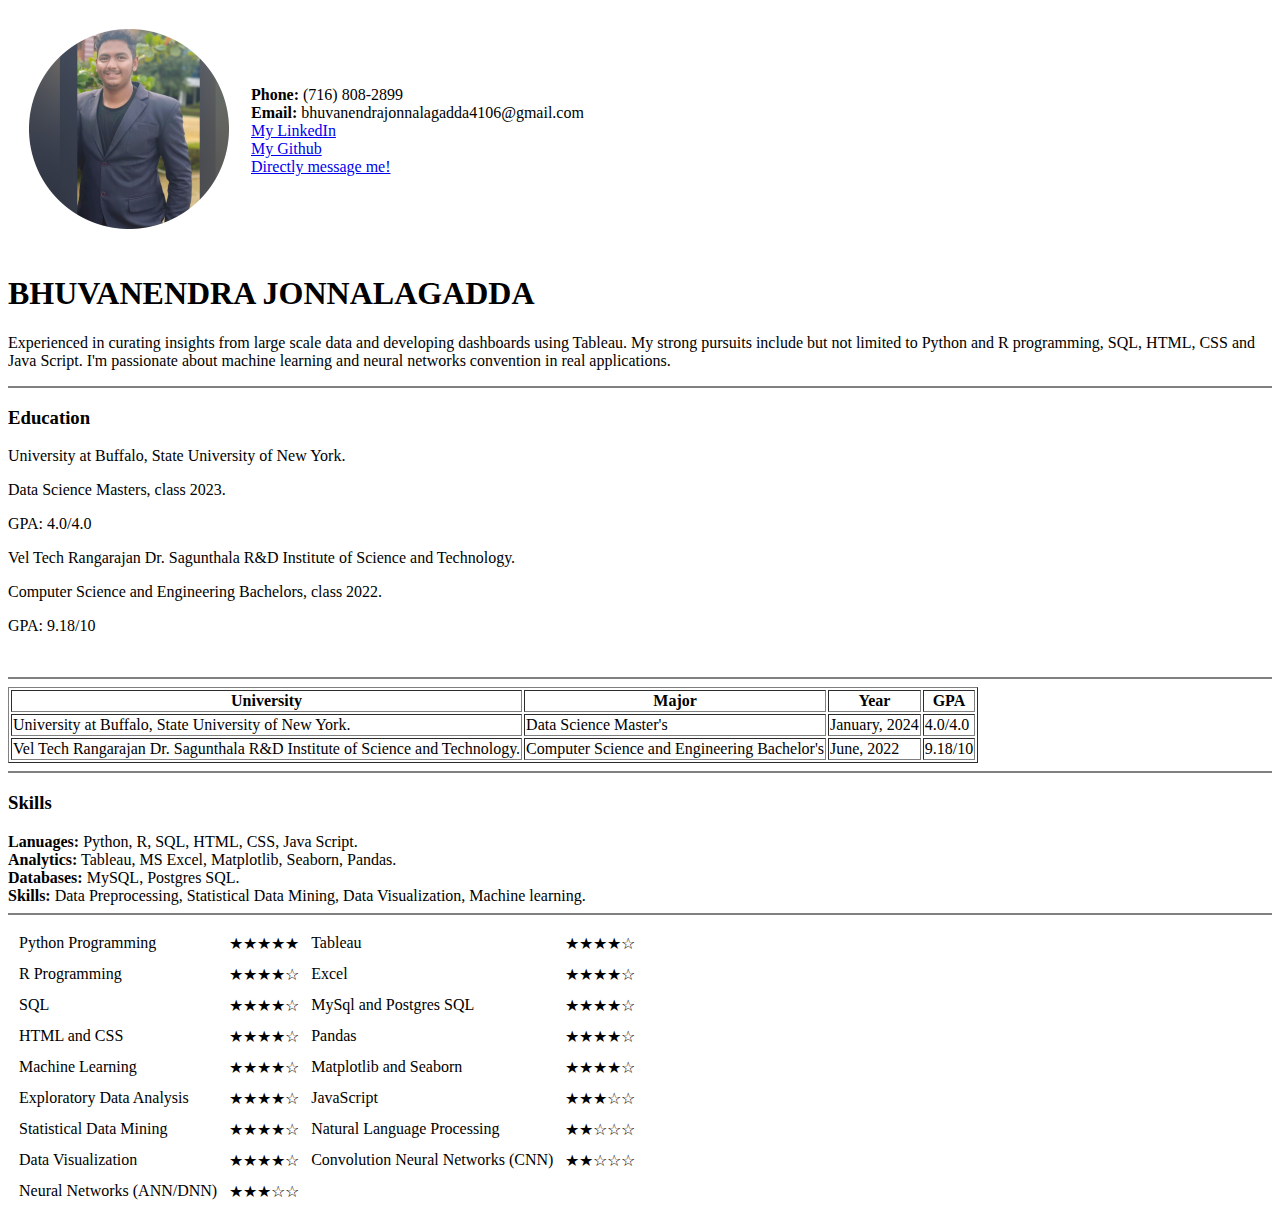
==== index.html @ 1d93d32a "uploaded index file" ====
<!DOCTYPE html>
<html lang="en">
<head>
    <meta charset="UTF-8">
    <meta http-equiv="X-UA-Compatible" content="IE=edge">
    <meta name="viewport" content="width=device-width, initial-scale=1.0">
    <title>Bhuvan's Personal Site</title>
</head>
<body>
    <table cellspacing="20">
        <tr>
            <td>
                <img src="Profile1.png", alt="Bhuvanendra Jonnalagadda Profile Picture">
            </td>

            <td>
                <strong>Phone:</strong> (716) 808-2899 <br> 
                <strong>Email:</strong> bhuvanendrajonnalagadda4106@gmail.com <br>
                <a href = "https://www.linkedin.com/in/bhuvanendra-jonnalagadda/"> My LinkedIn</a> <br> 
                <a href = "https://github.com/Bhuvan421"> My Github</a><br>
                <a href = "Direct message.html"> Directly message me!</a>
            </td>
        </tr>
    </table>

    <h1>BHUVANENDRA JONNALAGADDA</h1>
    <p>Experienced in curating insights from large scale data and developing dashboards using Tableau. My strong pursuits include but not limited to Python and R programming, SQL, HTML, CSS and Java Script. I'm passionate about machine learning and neural networks convention in real applications.</p>
    <hr size="2" noshade>

    <h3>Education</h3>
    <p>University at Buffalo, State University of New York.</p>
    <p>Data Science Masters, class 2023.</p>
    <p>GPA: 4.0/4.0</p>
    <p>Vel Tech Rangarajan Dr. Sagunthala R&D Institute of Science and Technology.</p>
    <p>Computer Science and Engineering Bachelors, class 2022.</p>
    <p>GPA: 9.18/10</p>
    <br>
    <hr size="2" noshade>

    <table border="1">
        <thead>
            <tr>
                <th>University</th>
                <th>Major</th>
                <th>Year</th>
                <th>GPA</th>
            </tr>
        </thead>
        <tbody>
            <tr>
                <td>University at Buffalo, State University of New York.</td>
                <td>Data Science Master's</td>
                <td>January, 2024</td>
                <td>4.0/4.0</td>
            </tr>
            <tr>
                <td>Vel Tech Rangarajan Dr. Sagunthala R&D Institute of Science and Technology.</td>
                <td>Computer Science and Engineering Bachelor's</td>
                <td>June, 2022</td>
                <td>9.18/10</td>
            </tr>
        </tbody>
    </table>

    <hr size="2" noshade>

    <h3>Skills</h3>
    <strong>Lanuages:</strong> Python, R, SQL, HTML, CSS, Java Script.
    <br>
    <strong>Analytics:</strong> Tableau, MS Excel, Matplotlib, Seaborn, Pandas.
    <br>
    <strong>Databases:</strong> MySQL, Postgres SQL.
    <br>
    <strong>Skills:</strong> Data Preprocessing, Statistical Data Mining, Data Visualization, Machine learning.

    <hr size="2" noshade>

    <table cellspacing="10">
        <tr>
            <td>Python Programming</td>
            <td>★★★★★</td>
            <td>Tableau</td>
            <td>★★★★☆</td>
        </tr>
        <tr>
            <td>R Programming</td>
            <td>★★★★☆</td>
            <td>Excel</td>
            <td>★★★★☆</td>
        </tr>
        <tr>
            <td>SQL</td>
            <td>★★★★☆</td>
            <td>MySql and Postgres SQL</td>
            <td>★★★★☆</td>
        </tr>
        <tr>
            <td>HTML and CSS</td>
            <td>★★★★☆</td>
            <td>Pandas</td>
            <td>★★★★☆</td>
        </tr>
        <tr>
            <td>Machine Learning</td>
            <td>★★★★☆</td>
            <td>Matplotlib and Seaborn</td>
            <td>★★★★☆</td>
        </tr>
        <tr>
            <td>Exploratory Data Analysis</td>
            <td>★★★★☆</td>
            <td>JavaScript</td>
            <td>★★★☆☆</td>
        </tr>
        <tr>
            <td>Statistical Data Mining</td>
            <td>★★★★☆</td>
            <td>Natural Language Processing</td>
            <td>★★☆☆☆</td>
        </tr>
        <tr>
            <td>Data Visualization</td>
            <td>★★★★☆</td>
            <td>Convolution Neural Networks (CNN)</td>
            <td>★★☆☆☆</td>
        </tr>
        <tr>
            <td>Neural Networks (ANN/DNN)</td>
            <td>★★★☆☆</td>
        </tr>
        
    </table>

</body>
</html>
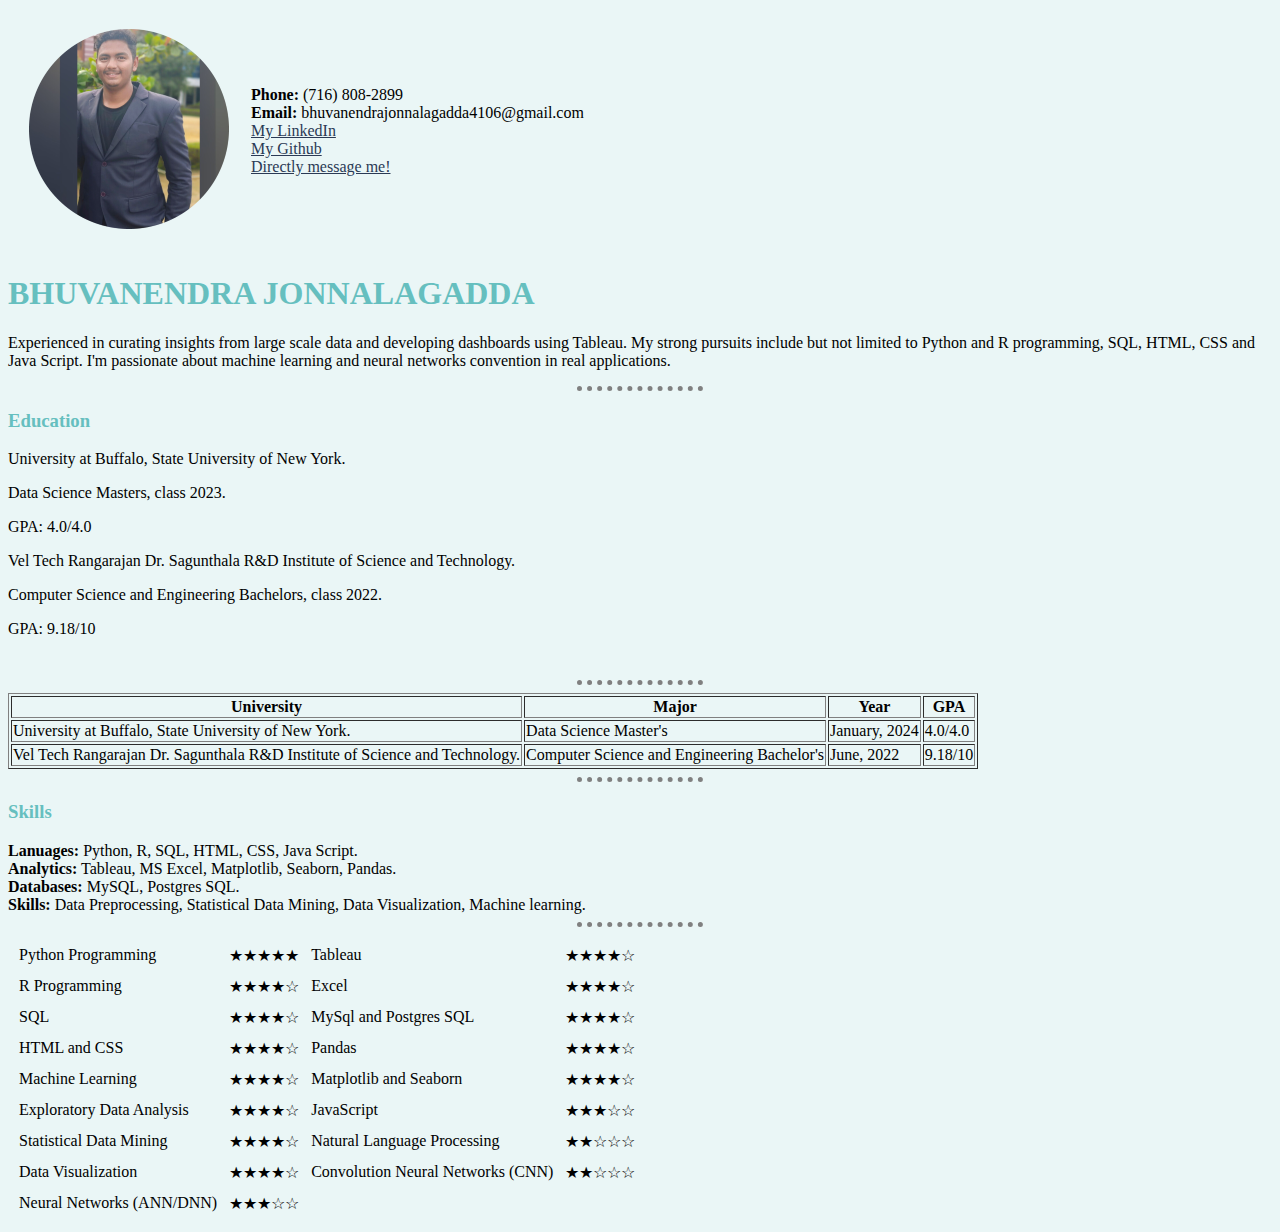
==== commit 0ef75665: "Add files via upload" ====
--- a/index.html
+++ b/index.html
@@ -5,7 +5,10 @@
     <meta http-equiv="X-UA-Compatible" content="IE=edge">
     <meta name="viewport" content="width=device-width, initial-scale=1.0">
     <title>Bhuvan's Personal Site</title>
+
+    <link rel="stylesheet" href="style.css">
 </head>
+
 <body>
     <table cellspacing="20">
         <tr>
@@ -16,16 +19,16 @@
             <td>
                 <strong>Phone:</strong> (716) 808-2899 <br> 
                 <strong>Email:</strong> bhuvanendrajonnalagadda4106@gmail.com <br>
-                <a href = "https://www.linkedin.com/in/bhuvanendra-jonnalagadda/"> My LinkedIn</a> <br> 
-                <a href = "https://github.com/Bhuvan421"> My Github</a><br>
-                <a href = "Direct message.html"> Directly message me!</a>
+                <a class="LinkedIn" href = "https://www.linkedin.com/in/bhuvanendra-jonnalagadda/"> My LinkedIn</a> <br> 
+                <a class="GitHub" href = "https://github.com/Bhuvan421"> My Github</a><br>
+                <a class="DM" href = "Direct message.html"> Directly message me!</a>
             </td>
         </tr>
     </table>
 
     <h1>BHUVANENDRA JONNALAGADDA</h1>
     <p>Experienced in curating insights from large scale data and developing dashboards using Tableau. My strong pursuits include but not limited to Python and R programming, SQL, HTML, CSS and Java Script. I'm passionate about machine learning and neural networks convention in real applications.</p>
-    <hr size="2" noshade>
+    <hr>
 
     <h3>Education</h3>
     <p>University at Buffalo, State University of New York.</p>
@@ -35,7 +38,7 @@
     <p>Computer Science and Engineering Bachelors, class 2022.</p>
     <p>GPA: 9.18/10</p>
     <br>
-    <hr size="2" noshade>
+    <hr>
 
     <table border="1">
         <thead>
@@ -62,7 +65,7 @@
         </tbody>
     </table>
 
-    <hr size="2" noshade>
+    <hr>
 
     <h3>Skills</h3>
     <strong>Lanuages:</strong> Python, R, SQL, HTML, CSS, Java Script.
@@ -73,7 +76,7 @@
     <br>
     <strong>Skills:</strong> Data Preprocessing, Statistical Data Mining, Data Visualization, Machine learning.
 
-    <hr size="2" noshade>
+    <hr>
 
     <table cellspacing="10">
         <tr>
--- a/style.css
+++ b/style.css
@@ -0,0 +1,54 @@
+body {
+    background-color: #EAF6F6;
+}
+
+hr {
+    border-style: none;
+    border-top-style: dotted;
+    border-color: grey;
+    border-width: 5px;
+    width: 10%;
+}
+
+h1 {
+    color: #66BFBF;
+}
+
+h3 {
+    color: #66BFBF;
+}
+
+.button {
+    background-color: black;
+    color: #fff;
+    border: none;
+    border-radius: 5px;
+}
+
+.button:hover {
+    background-color: #678983;
+}
+
+.LinkedIn {
+    color: #2B3A55;
+}
+
+.GitHub {
+    color: #2B3A55;
+}
+
+.DM {
+    color: #2B3A55;
+}
+
+.LinkedIn:hover {
+    color: #678983;
+}
+
+.GitHub:hover {
+    color: #678983;
+}
+
+.DM:hover {
+    color: #678983;
+}